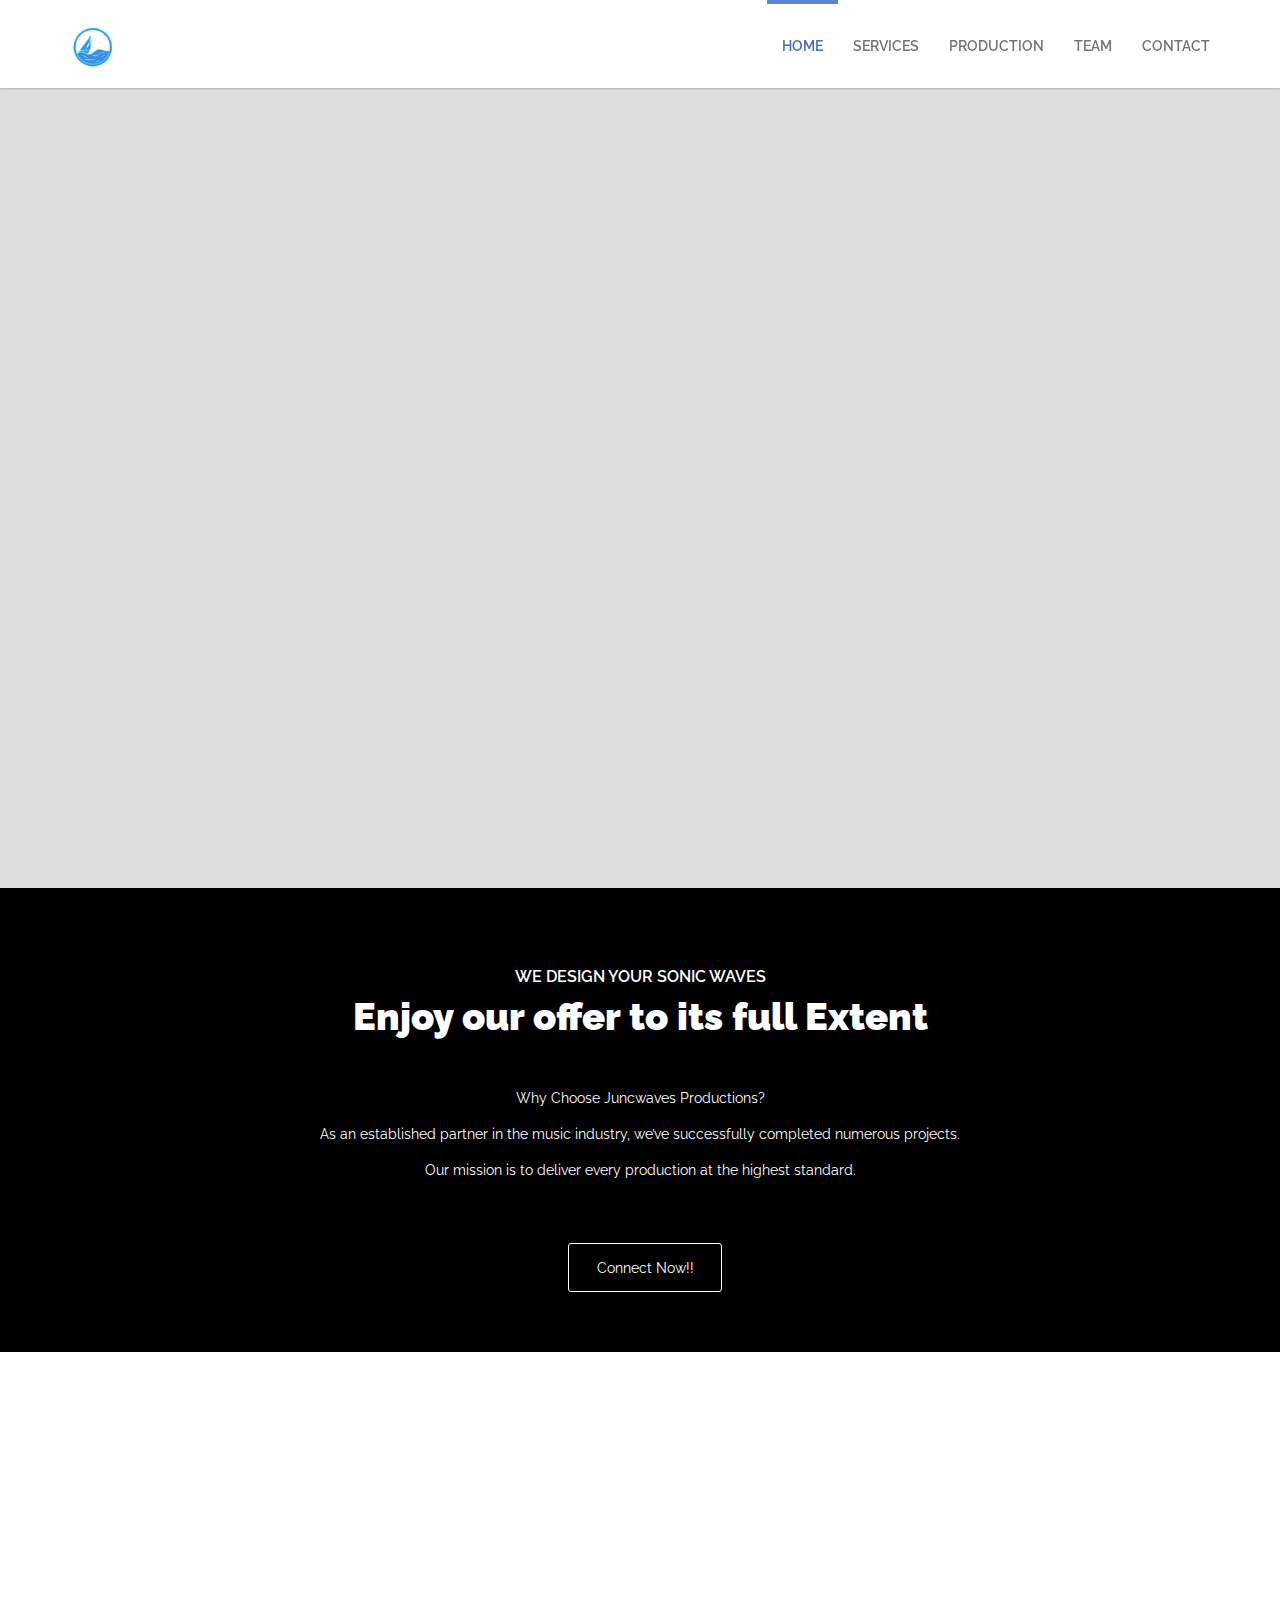
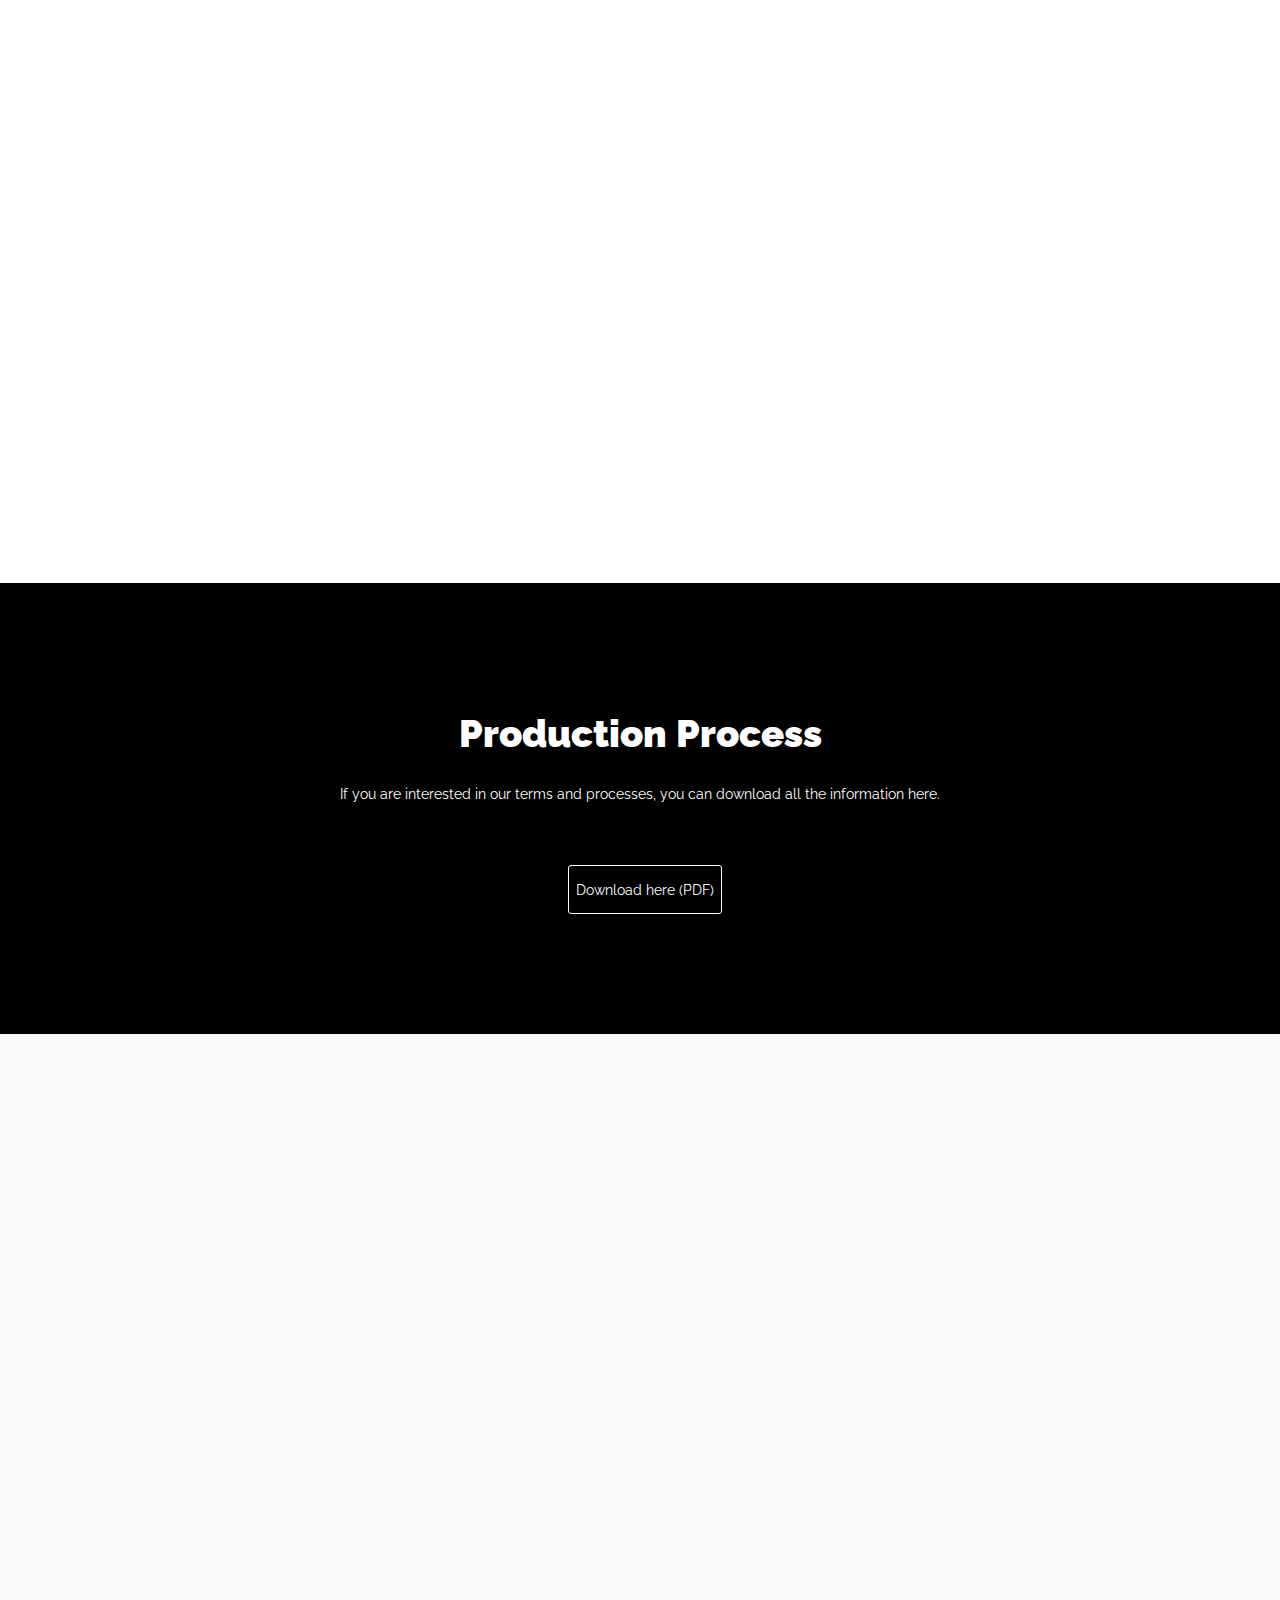
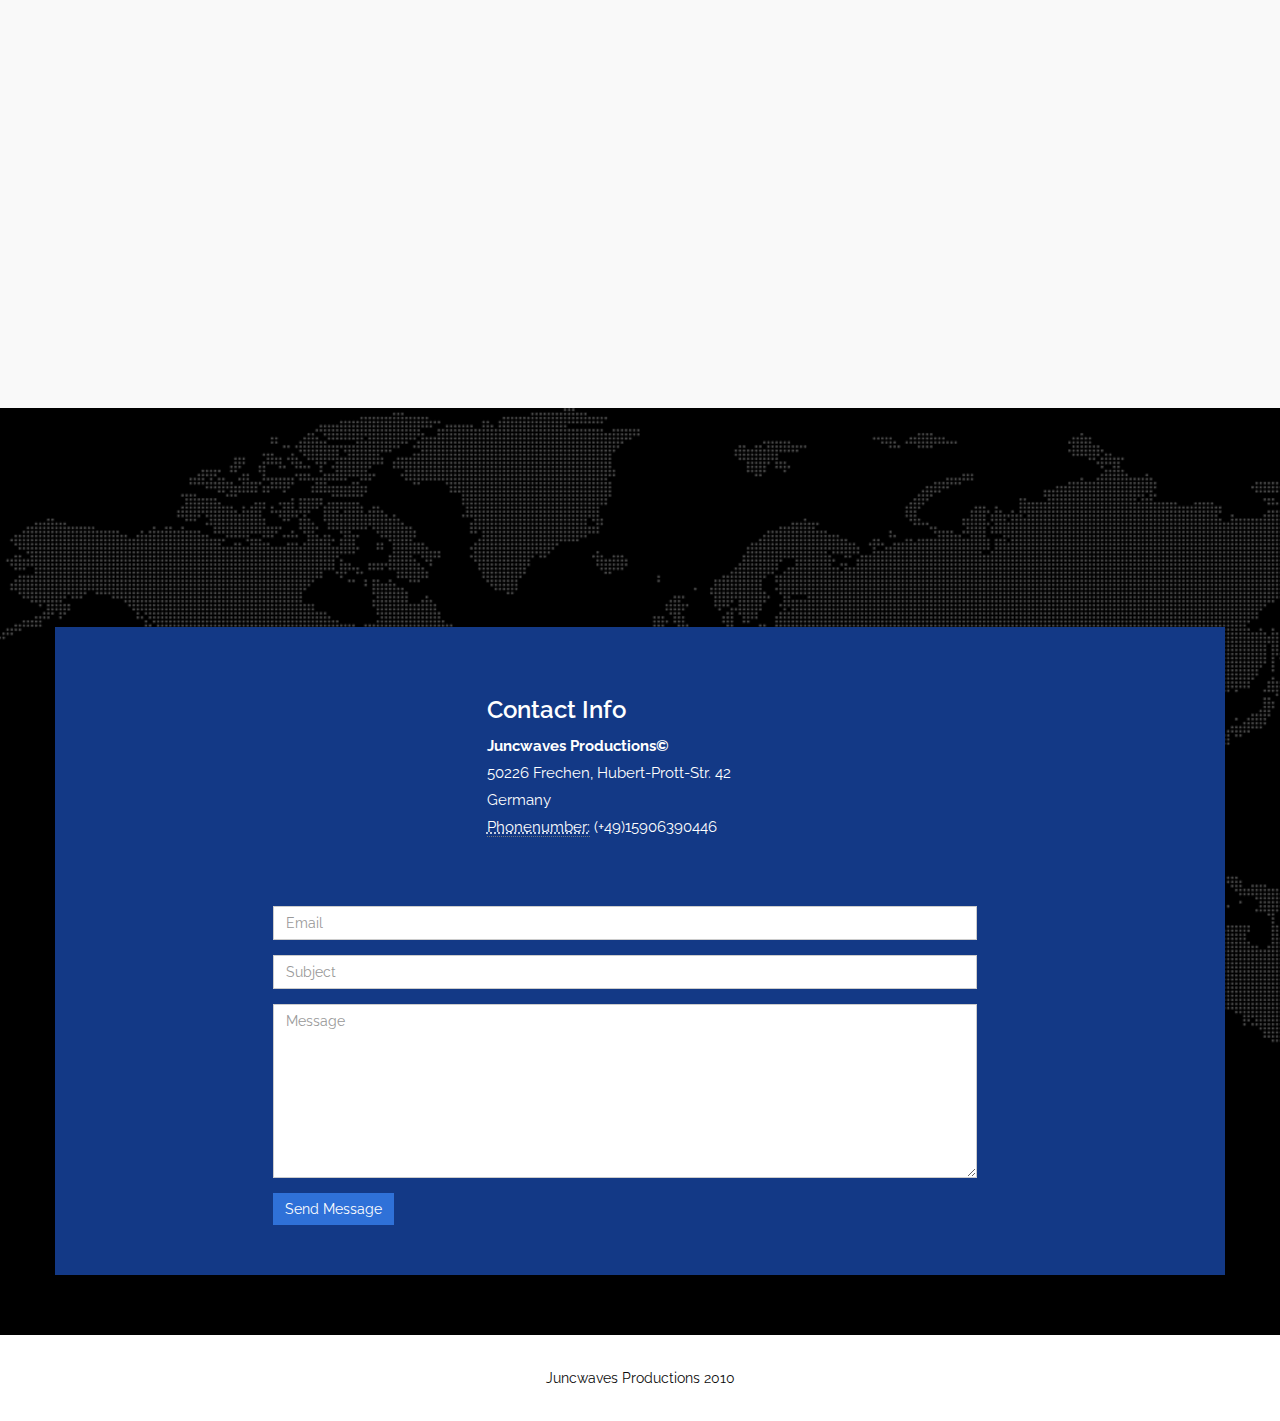
==== index.html @ 1579d1f7 "Update index.html" ====
<!DOCTYPE html>
<html lang="en">
<head>
    <meta charset="utf-8">
    <meta name="viewport" content="width=device-width, initial-scale=1.0">
    <meta name="description" content="Professional media productions for music, film and more. Creativity and quality at Juncwaves Productions.">
    <meta name="author" content="webthemez">
    <title>https://juncwaves.com</title>
	<!-- core CSS -->
    <link href="css/bootstrap.min.css" rel="stylesheet">
    <link href="css/font-awesome.min.css" rel="stylesheet">
    <link href="css/animate.min.css" rel="stylesheet"> 
    <link href="css/prettyPhoto.css" rel="stylesheet">
    <link href="css/styles.css" rel="stylesheet"> 
	
        <link rel="stylesheet" type="text/css" href="css/slider-style.css" />
        <link rel="stylesheet" type="text/css" href="css/slider-custom.css" />
		<script type="text/javascript" src="js/modernizr.custom.79639.js"></script>
    <!--[if lt IE 9]>
    <script src="js/html5shiv.js"></script>
    <script src="js/respond.min.js"></script>
    <![endif]-->       
    <link rel="shortcut icon" href="images/ico/favicon.ico"> 
</head> 

<body id="home">
    <header id="header">
        <nav id="main-nav" class="navbar navbar-default navbar-fixed-top" role="banner">
            <div class="container">
                <div class="navbar-header">
                    <button type="button" class="navbar-toggle" data-toggle="collapse" data-target=".navbar-collapse">
                        <span class="sr-only">Toggle navigation</span>
                        <span class="icon-bar"></span>
                        <span class="icon-bar"></span>
                        <span class="icon-bar"></span>
			</button>
                        <a class="navbar-brand" href="index.html"><img src="images/logo.svg" alt="Logo"></a>
                </div>
				
                <div class="collapse navbar-collapse navbar-right">
                    <ul class="nav navbar-nav">
                        <li class="scroll active"><a href="#home">Home</a></li>  
                        <li class="scroll"><a href="#services">Services</a></li>
                        <li class="scroll"><a href="#production">Production</a></li> 
                        <li class="scroll"><a href="#our-team">Team</a></li>
                        <li class="scroll"><a href="#contact-us">Contact</a></li>                        
                    </ul>
                </div>
            </div><!--/.container-->
        </nav><!--/nav-->
    </header><!--/header-->

    <section class="demo-2">
           <div id="slider" class="sl-slider-wrapper">

				<div class="sl-slider">
				
					<div class="sl-slide" data-orientation="horizontal" data-slice1-rotation="-25" data-slice2-rotation="-25" data-slice1-scale="2" data-slice2-scale="2">
						<div class="sl-slide-inner">
							<div class="bg-img bg-img-1"></div>
							<div class="slide-caption">
							
							</div>
						</div>
					</div>
					
				

    </section><!--/#main-slider-->


                </div>
            </div>
        </div>
    </section><!--/#about-->
<section id="hero-action-section" class="hero-action-section">
		<!-- .Container -->
		<div class="container ow-section">
			<h3 class="hero-action-subtitle">WE DESIGN YOUR SONIC WAVES</h3>
			<h4 class="hero-action-title">Enjoy our offer to its full Extent</h4>
			<p class="hero-action-description"><p>Why Choose Juncwaves Productions?<p>

<p>
	
As an established partner in the music industry, we’ve successfully completed numerous projects.

<p> 
	
Our mission is to deliver every production at the highest standard.
			</p>
			<p><a href="#contact-us" class="get-started">Connect Now!!</a></p>
		</div><!-- /.Container -->
	
 <section id="services" >
        <div class="container">

            <div class="section-header">
                <h2 class="section-title wow fadeInDown">Services</h2>
                <p class="wow fadeInDown">In this section, you will find our listed services.</p>
            </div>

            <div class="row">
                <div class="features">
                    <div class="col-md-4 col-sm-6 wow fadeInUp" data-wow-duration="300ms" data-wow-delay="0ms">
                        <div class="media service-box">
                            <div class="pull-left">
                                <i class="fa fa-futbol-o"></i>
                            </div>
                            <div class="media-body">
                                <h4 class="media-heading">Sound Design</h4>
                                <p>We create custom soundscapes for film, advertising, games, and podcasts. Bringing emotions and stories to live. </p>
                            </div>
                        </div>
                    </div><!--/.col-md-4-->

                    <div class="col-md-4 col-sm-6 wow fadeInUp" data-wow-duration="300ms" data-wow-delay="100ms">
                        <div class="media service-box">
                            <div class="pull-left">
                                <i class="fa fa-compass"></i>
                            </div>
                            <div class="media-body">
                                <h4 class="media-heading">Musical Composition</h4>
                                <p>With technical expertise, we craft unique soundtracks that make your project unforgettable. </p>
                            </div>
                        </div>
                    </div><!--/.col-md-4-->

                    <div class="col-md-4 col-sm-6 wow fadeInUp" data-wow-duration="300ms" data-wow-delay="200ms">
                        <div class="media service-box">
                            <div class="pull-left">
                                <i class="fa fa-database"></i>
                            </div>
                            <div class="media-body">
                                <h4 class="media-heading">Arrangement Development</h4>
                                <p>Provides customization and reinterpretation of musical pieces to suit specific needs.</p>
                            </div>
                        </div>
                    </div><!--/.col-md-4-->
                
                    <div class="col-md-4 col-sm-6 wow fadeInUp" data-wow-duration="300ms" data-wow-delay="300ms">
                        <div class="media service-box">
                            <div class="pull-left">
                                <i class="fa fa-bar-chart"></i>
                            </div>
                            <div class="media-body">
                                <h4 class="media-heading">Audio Mixdown</h4>
                                <p>Precise adjusments of Volume, sound balance, and dynamics to achieve a quality result.</p>
                            </div>
                        </div>
                    </div><!--/.col-md-4-->

                    <div class="col-md-4 col-sm-6 wow fadeInUp" data-wow-duration="300ms" data-wow-delay="400ms">
                        <div class="media service-box">
                            <div class="pull-left">
                                <i class="fa fa-paper-plane-o"></i>
                            </div>
                            <div class="media-body">
                                <h4 class="media-heading">Audio Mastering</h4>
                                <p>Provides the final enhancement to optimize the reqiured results in every format across all platforms.</p>
                            </div>
                        </div>
                    </div><!--/.col-md-4-->

                    <div class="col-md-4 col-sm-6 wow fadeInUp" data-wow-duration="300ms" data-wow-delay="500ms">
                        <div class="media service-box">
                            <div class="pull-left">
                                <i class="fa fa-bullseye"></i>
                            </div>
                            <div class="media-body">
                                <h4 class="media-heading">Project Consulting</h4>
                                <p>Provides support in planning, execution, and managment of Projects. Ideal for complex constructions!</p>
                            </div>
                        </div>
                    </div><!--/.col-md-4-->
                </div>
            </div><!--/.row-->    
        </div><!--/.container-->
    </section><!--/#services-->

  


 

                </div>
            </div>
        </div>
    </section><!--/#about-->
<section id="production">
<section id="hero-action-section" class="hero-action-section">
		<!-- .Container -->
		<div class="container ow-section">
			<h4 class="hero-action-title">Production Process</h4>
			<p class="hero-action-description">If you are interested in our terms and processes, you can download all the information here.
			</p><p><a href="https://raw.githubusercontent.com/Pullakongiusmaximus/juncwaves_website/main/Cage/juncwavesproductionprocess.pdf" class="get-started">Download here (PDF) </a></p>
		</div><!-- /.Container -->
			
	</section>
     <section id="our-team">
        <div class="container">
            <div class="section-header">
                <h2 class="section-title wow fadeInDown">
Team
</h2>
<p class="wow fadeInDown">Our team is always happy to provide you with personalized advice to find an individual solution for your needs.</p> 
            </div>
			
			 	
            <div class="row text-center">
                <div class="col-md-3 col-sm-6 col-xs-12">
                    <div class="team-member wow fadeInUp" data-wow-duration="400ms" data-wow-delay="0ms">
                        <div class="team-img">
                            <img class="img-responsive" src="images/team/01.jpg" alt="">
                        </div>
                        <div class="team-info">
                            <h3>Klimentij Kapylov</h3>
                            <span>Founder</span> 
                        </div> 
                        <ul class="social-icons">
                            <li><a href="https://www.facebook.com/share/15rH2q539y/"><i class="fa fa-facebook"></i></a></li>
                            <li><a href="https://x.com/Junctronix?t=tTZTVsK25BRHCzKk5tCpOg&s=09"><i class="fa fa-twitter"></i></a></li>
			    <li><a href="https://www.instagram.com/juncwaveselectronix/profilecard/?igsh=ZmhxNHZ4bHV4dTlp"><i class="fa fa-instagram"></i></a></li>
                            <li><a href="#"><i class="fa fa-linkedin"></i></a></li>
                        </ul>
                    </div>
                </div>
                <div class="col-md-3 col-sm-6 col-xs-12">
                    <div class="team-member wow fadeInUp" data-wow-duration="400ms" data-wow-delay="100ms">
                        <div class="team-img">
                            <img class="img-responsive" src="images/team/02.jpg" alt="">
                        </div>
                        <div class="team-info">
                            <h3>Cruxaider Beat5</h3>
                            <span>Supplier</span> 
                        </div> 
                        <ul class="social-icons">
                            <li><a href="https://www.facebook.com/share/1BHRopFs8m/"><i class="fa fa-facebook"></i></a></li>
                            <li><a href="https://x.com/CruxaiderBeat5?t=DJMhtUPjQpJOv8R45gzlRg&s=09"><i class="fa fa-twitter"></i></a></li>
                            <li><a href="https://www.instagram.com/cruxaider_beat5/profilecard/?igsh=bGZxYjZpdGhoZDJq"><i class="fa fa-instagram"></i></a></li>
                            <li><a href="#"><i class='fa fa-globe'></i></a></li> 
                        </ul>
                    </div>
                </div>
  
        </div>
 
    </section><!--/#business-stats-->

  
  <section id="contact-us">
        <div class="container">
            <div class="section-header">
                <h2 class="section-title wow fadeInDown">Contact Us</h2>
                
            </div>
        </div>
  
        <div class="container">
            <div class="container contact-info">
                <div class="row">
				  <div class="col-sm-4 col-md-4">
                        <div class="contact-form">
                            <h3>Contact Info</h3>

                            <address>
                              <strong>Juncwaves Productions©</strong><br>
                              50226 Frechen, Hubert-Prott-Str. 42<br>
                              Germany<br>
                              <abbr title="Phone">Phonenumber:</abbr> (+49)15906390446
                            </address>
					</div></div>
                    <div class="col-sm-8 col-md-8">
                        <div class="contact-form">
                       
                            <form id="main-contact-form" name="contact-form" method="post" action="https://api.web3forms.com/submit">
                                <div class="form-group">
                                    <input type="hidden" name="access_key" value="cca13278-f54f-4cae-9ead-dfe060681c4d"> 
                                </div>
                                <div class="form-group">
                                    <input type="email" name="email" class="form-control" placeholder="Email" required>
                                </div>
                                <div class="form-group">
                                    <input type="text" name="subject" class="form-control" placeholder="Subject" required>
                                </div>
                                <div class="form-group">
                                    <textarea name="message" class="form-control" rows="8" placeholder="Message" required></textarea>
                                </div>
				    <input type="checkbox" name="botcheck" class="hidden" style="display: none;">
			        </div>  
                                <button type="submit" class="btn btn-primary">Send Message</button>
                            </form>
                        </div>
                    </div>
                </div>
            </div>
        </div>   
   </section><!--/#bottom-->

  <footer id="footer">
    <div class="container">
        <div class="row d-flex justify-content-center align-items-center">
            <div class="col-sm-6 text-center">
                Juncwaves Productions 2010
            
        </div>
    </div>
</footer>


    <script src="js/jquery.js"></script>
    <script src="js/bootstrap.min.js"></script> 
    <script src="js/mousescroll.js"></script>
    <script src="js/smoothscroll.js"></script>
    <script src="js/jquery.prettyPhoto.js"></script>
    <script src="js/jquery.isotope.min.js"></script>
    <script src="js/jquery.inview.min.js"></script>
    <script src="js/wow.min.js"></script>
	<script type="text/javascript" src="js/jquery.ba-cond.min.js"></script>
    <script type="text/javascript" src="js/jquery.slitslider.js"></script>
	<script type="text/javascript" src="js/slitslider-custom.js"></script>
    <script src="js/custom-scripts.js"></script>
</body>
</html>
---- css/styles.css ----
@import url(http://fonts.googleapis.com/css?family=Raleway:400,700,500);
/*
Author: webthemez.com
Author URL: http://webthemez.com
*/
/*************************
*******Typography******
**************************/
body {
  padding-top: 100px;
  background: #fff;
  font-family: 'Raleway', sans-serif;
  font-weight: 400;
  color: #282828;
  line-height: 26px;
  padding: 0;
}
h1,
h2,
h3,
h4,
h5,
h6 {
  font-weight: 600;
  font-family: 'Raleway', sans-serif;
}
a {
  color: #45aed6;
  -webkit-transition: color 400ms, background-color 400ms;
  -moz-transition: color 400ms, background-color 400ms;
  -o-transition: color 400ms, background-color 400ms;
  transition: color 400ms, background-color 400ms;
}
a:hover,
a:focus {
  text-decoration: none;
  color: #2a95be;
}
hr {
  border-top: 1px solid #e5e5e5;
  border-bottom: 1px solid #fff;
}
.gradiant {
 background-color: black !important;
}
.gradiant-horizontal {
background-color: black !important;
}
.section-header {
  margin-bottom: 50px;
}
.section-header p{
text-align:center;
color: #000000;
}
.section-header .section-title {
  font-size: 44px;
  position: relative;
  padding-bottom: 20px;
  margin: 0 0 20px;  


  display: block;
  text-align: center;
  color: #133986;
}
.section-header .section-title:before {
  content: "------------";
  position: absolute;
  width: 140px;
  bottom: 4px;
  right: 0;
  width: 100px;
  color: #456AC0;
  margin: 0 auto;
  left: 0;
  right: 0;
  height: 8px;
  font-size: 13px;
}

.btn {
  border-width: 0;
  border-radius: 0;
}
.btn.btn-primary {
  background: #2F71D8;
}
.btn.btn-primary:hover,
.btn.btn-primary:focus {
  background: #81A9F9;
}
.listarrow{
padding:0px;
}
.listarrow li{
list-style:none;
margin:0px;
padding:0px;
}
.listarrow li i{
padding-right:15px;
color: #60E1BF;
}
.column-title {
  margin-top: 0;
  padding-bottom: 15px;
  border-bottom: 1px solid #eee;
  margin-bottom: 15px;
  position: relative;
  color: #fff;
}
.column-title:after {
  content: " ";
  position: absolute;
  bottom: -1px;
  left: 0;
  width: 40%; 
}
ul.nostyle {
  list-style: none;
  padding: 0;
  margin-bottom: 20px;
}
ul.nostyle i {
  color: #45aed6;
}
.scaleIn {
  -webkit-animation-name: scaleIn;
  animation-name: scaleIn;
}
.navbar-toggle{
border-radius: 0;
}

.navbar-nav>li>a {
text-transform: uppercase;
}
@-webkit-keyframes scaleIn {
  0% {
    opacity: 0;
    -webkit-transform: scale(0);
    transform: scale(0);
  }
  100% {
    opacity: 1;
    -webkit-transform: scale(1);
    transform: scale(1);
  }
}
@keyframes scaleIn {
  0% {
    opacity: 0;
    -webkit-transform: scale(0);
    -ms-transform: scale(0);
    transform: scale(0);
  }
  100% {
    opacity: 1;
    -webkit-transform: scale(1);
    -ms-transform: scale(1);
    transform: scale(1);
  }
}
/*************************
*******Header******
**************************/
#main-nav.navbar-default {
background: #FFFFFF;
/* padding: 10px 0; */
}
#main-nav.navbar-default .navbar-nav > li.active > a, #main-nav.navbar-default .navbar-nav > li.open > a, #main-nav.navbar-default .navbar-nav > li:hover > a {
background: #1335A3;
color: #FFFFFF;
/* font-weight: bold; */
}
.navbar.navbar-default {
  border: 0;
  border-radius: 0;
  margin-bottom: 0;
}
.navbar.navbar-default .navbar-toggle {
  margin-top: 32px;
}
.navbar.navbar-default .navbar-brand img {
  max-width: 75px; /* Maximale Breite */
  max-height: 85px; /* Maximale Höhe */
  width: auto;
  height: auto;
  display: inline-block;
  visibility: visible;
  opacity: 1;
  padding: 10px 15px 10px;
}

.navbar-default .navbar-nav>li>a:hover, .navbar-default .navbar-nav>li>a:focus{
color: #F8680D;
 
background: transparent;
}
.navbar-default .navbar-nav>li>a{
color: #FFFFFF;
font-weight: 600;
} 
#main-nav.navbar-default {
background: #FFFFFF;
box-shadow: 0px 1px 2px rgba(145, 145, 145, 0.6);
}
.navbar-nav>li {
}
 #main-nav.navbar-default .navbar-nav > li > a{
   padding-top: 32px;
  padding-bottom: 32px;
  border-top: 4px solid transparent;
 }

@media only screen and (min-width: 768px) {
  #main-nav.navbar-default { 
  }
  #main-nav.navbar-default .navbar-nav > li > a { 
}
  .navbar-default .navbar-nav>li>a {
	color: #737373;
	}
  #main-nav.navbar-default .navbar-nav > li.active > a,

  #main-nav.navbar-default .navbar-nav > li.open > a,
  #main-nav.navbar-default .navbar-nav > li:hover > a {
    background: rgb(255, 255, 255); 
	
    color: #456AC0;
  
    border-top: 4px solid #6083D1;
}
  #main-nav.navbar-default .dropdown-menu {
    padding: 0 20px;
    min-width: 220px;
    background-color: rgba(26, 28, 40, 0.9);
    border: 0;
    border-radius: 0;
    box-shadow: none;
    -webkit-box-shadow: none;
    background-clip: inherit;
  }
  #main-nav.navbar-default .dropdown-menu > li {
    border-left: 3px solid transparent;
    margin-left: -20px;
    padding-left: 17px;
    -webit-transition: border-color 400ms;
    transition: border-color 400ms;
  }
  #main-nav.navbar-default .dropdown-menu > li > a { 
    padding: 15px 0;
    color:#A8A8A8; 
  }
  #main-nav.navbar-default .dropdown-menu > li:first-child > a {
    border-top: 0;
  }
  #main-nav.navbar-default .dropdown-menu > li.active,
  #main-nav.navbar-default .dropdown-menu > li.open,
  #main-nav.navbar-default .dropdown-menu > li:hover {
    border-left-color: #45aed6;
  }
  #main-nav.navbar-default .dropdown-menu > li.active > a,
  #main-nav.navbar-default .dropdown-menu > li.open > a,
  #main-nav.navbar-default .dropdown-menu > li:hover > a {
    color: #45aed6;
    background-color: transparent;
  }
}

#hero-banner{
  overflow: hidden;
  height: 700px;
  background: url('../images/banner/banner.jpg');
  background-size:cover;
  color:#fff;
}
#hero-banner.item {
  height: 558px;
  background-repeat: no-repeat;
  background-position: 50% 0;
  background-size: cover;
}
#hero-banner.banner-inner {
  position: absolute;
  top: 0;
  left: 0;
  width: 100%;
  height: 100%;
  color: #000;
}
#hero-banner h2 {
  margin-top: 299px;
  font-size: 39px;
  line-height: 49px; 

  text-align: right;  
}
#hero-banner h2 b{
color:#60E1BF;
}
#hero-banner p { 
  font-size: 22px; 
margin-bottom:20px;
line-height:35px; 

  text-align: right;}
#hero-banner a{
width: 150px;
margin: 0;
display: block;
background: transparent;
border: 2px solid #fff;
float: right;
}
#hero-banner a:hover{
text-align: center;
width: 150px;
margin: 0 auto;
display: block;
background: #60E1BF;
border: 2px solid #60E1BF;
color: #FFF;
}
#hero-banner.banner-inner h2 > span {
  color: #45aed6;
}
#hero-banner.banner-inner .btn {
  margin-top: 10px;
} 
 
#hero-text {
  padding: 50px 0;
  border-top: 1px solid #FFFFFF;
}
#hero-text h2 {
  margin-top: 0;
}
#hero-text .btn {
  margin-top: 40px;
}
#cta2 {
  background: #45b1da;
  color: #fff;
  padding-top: 70px;
}
#cta2 .btn {
  margin-top: 10px;
}
#cta2 h2 {
  color: #fff;
  font-size: 44px;
  line-height: 1;
}
#cta2 h2 > span {
  color: #45aed6;
}
#pricing h2, #pricing p{
color:#fff !important;
}
#features h2{ color: #C3C3C3;}
#features {
  padding: 100px 0;
  background: #FFFFFF;
  color: #000;
}

#features .media.service-box:first-child {
  margin-top: 80px;
}
#services, #features {
  padding: 100px 0 75px;
  background: #FFFFFF;
}
.media.service-box {
  margin: 25px 0 36px;
  padding: 20px;
  padding-left: 86px;
  position: relative;
  /* background: #F2F2F2; */
  border: 1px solid #133986;
  color: #000000;
}
.media.service-box .pull-left {
  margin-right: 20px;
}
.media.service-box .pull-left > i {
  font-size: 35px;
  /* height: 94px; */
  line-height: 53px;
  text-align: center;
  width: 79px; 
  color: #085C98;
  /* background:#fff; */
  /* box-shadow: inset 0 0 0 1px #d7d7d7; */
  /* -webkit-box-shadow: inset 0 0 0 1px #d7d7d7; */
  transition: background-color 400ms, background-color 400ms;
  position: absolute;
  padding: 14px;
  /* height: 100%; */
  left: -13px;
  top: -1px;
  vertical-align: middle;
  background: #133986;
  /* border-radius: 0% 50%; */
  /* height: 80px; */
  /* border: 6px #fff solid; */
  bottom: -1px;
}
.features .media.service-box .pull-left > i{
color: #6E8DCB;
font-size: 78px;
padding-top: 10px;
overflow: hidden;
}
.media.service-box:hover .pull-left > i {  
}
#portfolio {
  padding: 100px 0;
  background: #FFFFFF;
  background-size: cover;
}
#portfolio .portfolio-filter {
  list-style: none;
  padding: 0;
  margin: 0 0 50px;
  display: inline-block;
}
#portfolio .portfolio-filter > li {
  float: left;
  display: block;
}
#portfolio .portfolio-filter > li a {
  display: block;
  padding: 7px 15px;
  margin:0px 2px;
  color: #4C4C4C;
  position: relative;
  border-bottom: 2px solid transparent;
  background: rgba(145, 145, 145, 0.29);
}
#portfolio .portfolio-filter > li a:hover,
#portfolio .portfolio-filter > li a.active {
  background: #133986;
  color: #FFFFFF; 
} 
#portfolio .portfolio-items {
  margin: -15px;
}
#portfolio .portfolio-item {
  width: 24.9%;
  float: left;
  padding: 8px;
  -webkit-box-sizing: border-box;
  -moz-box-sizing: border-box;
  -o-box-sizing: border-box;
  -ms-box-sizing: border-box;
  box-sizing: border-box;
}
#portfolio .portfolio-item .portfolio-item-inner {
  position: relative;
}
#portfolio .portfolio-item .portfolio-item-inner .portfolio-info {
  opacity: 0;
  transition: opacity 400ms;
  -webkit-transition: opacity 400ms;
  position: absolute;
  bottom: 0;
  left: 0;
  right: 0;
  text-align: center;
  padding: 18px 0 0;
  background: rgba(0, 0, 0, 0.5);
  color: #fff;
  height:100%;
}
#portfolio .portfolio-item .portfolio-item-inner .portfolio-info h3 {
  font-size: 16px;
  line-height: 1;
  margin: 0;
  color: #fff;
}
#portfolio .portfolio-item .portfolio-item-inner .portfolio-info .preview { 
  width: 60px;
  height: 60px;
  line-height: 36px;
  text-align: center;
  color: #FFFFFF;
  display:block;
  text-align: center;

  margin: 45px auto;
  font-size: 26px;
  border: 0;
  /* background: rgba(239, 239, 239, 1); */
  padding: 10px;
  border-radius: 50%;
  border: 2px solid rgba(255, 255, 255, 0.8);
}
#portfolio .portfolio-item:hover .portfolio-info {
  opacity: 1;
}
/* Start: Recommended Isotope styles */
/**** Isotope Filtering ****/
.isotope-item {
  z-index: 2;
}
.isotope-hidden.isotope-item {
  pointer-events: none;
  z-index: 1;
}
/**** Isotope CSS3 transitions ****/
.isotope,
.isotope .isotope-item {
  -webkit-transition-duration: 0.8s;
  -moz-transition-duration: 0.8s;
  -ms-transition-duration: 0.8s;
  -o-transition-duration: 0.8s;
  transition-duration: 0.8s;
}
.isotope {
  -webkit-transition-property: height, width;
  -moz-transition-property: height, width;
  -ms-transition-property: height, width;
  -o-transition-property: height, width;
  transition-property: height, width;
}
.isotope .isotope-item {
  -webkit-transition-property: -webkit-transform, opacity;
  -moz-transition-property: -moz-transform, opacity;
  -ms-transition-property: -ms-transform, opacity;
  -o-transition-property: -o-transform, opacity;
  transition-property: transform, opacity;
}
/**** disabling Isotope CSS3 transitions ****/
.isotope.no-transition,
.isotope.no-transition .isotope-item,
.isotope .isotope-item.no-transition {
  -webkit-transition-duration: 0s;
  -moz-transition-duration: 0s;
  -ms-transition-duration: 0s;
  -o-transition-duration: 0s;
  transition-duration: 0s;
}
/* End: Recommended Isotope styles */
/* disable CSS transitions for containers with infinite scrolling*/
.isotope.infinite-scrolling {
  -webkit-transition: none;
  -moz-transition: none;
  -ms-transition: none;
  -o-transition: none;
  transition: none;
}
.img-thumbnail {
display: inline-block;
max-width: 100%;
height: auto;
line-height: 1.42857143;
border: 1px solid #ddd;
border-radius: 0px;
padding:0px;
-webkit-transition: all .2s ease-in-out;
-o-transition: all .2s ease-in-out;
transition: all .2s ease-in-out;
margin-bottom: 15px;
}
#testimonial {
  background: #222222;
  background-size: cover;
  padding: 100px 0;
  color: #fff;
  background: url('../images/img2.jpg');
  background-size: cover;
}
#testimonial h2{
color:#fff;
}
#testimonial h4 {
  color: #fff;
  margin-bottom: 8px;
}
#testimonial small {
  display: block;
  margin-bottom: 10px;
  color: rgba(255, 255, 255, 0.7);
}
#testimonial .btns {
  margin-top: 10px;
}
#carousel-testimonial a.btn.btn-primary.btn-sm {
background: transparent;
border: 1px solid rgba(255, 255, 255, 0.2);
margin: 0 8px;
}
#about {
  padding: 100px 0;
  background: #133986;
  /* background: url('../images/img2.jpg'); */    
  background-size: cover;  };
}
#about .column-title{
color:#fff;
}
#about p{
color:#fff;
}
#about h2{
color:#fff;
}
#about .listarrow li{
color:#fff;
}
/*Team*/ 
#our-team {
display: flex;
  justify-content: center;   /* Zentriert den gesamten Inhalt horizontal */
  align-items: flex-start;    /* Stellt sicher, dass der Inhalt nicht vertikal verschoben wird */
  padding: 50px 0;           /* Abstand oben und unten */
  background-color: #f9f9f9; /* Hintergrundfarbe */
}

.container {
  width: 100%;
  max-width: 1200px;           /* Maximale Breite des Containers */
  padding: 0 15px;             /* Abstand zum Rand */
}

.section-header {
  text-align: center;        /* Zentriert die Überschrift */
  margin-bottom: 50px;       /* Abstand nach unten */
}

.row {
  display: flex;
  justify-content: center;    /* Zentriert die Team-Mitglieder horizontal */
  flex-wrap: wrap;            /* Erlaubt das Umwickeln der Team-Mitglieder bei kleineren Bildschirmen */
  gap: 30px;                  /* Fügt Abstand zwischen den Team-Mitgliedern hinzu */
}

.col-md-3 {
  flex: 1 1 22%;              /* Bestimmt, dass jedes Team-Mitglied 22% der Gesamtbreite einnimmt */
  box-sizing: border-box;     /* Verhindert, dass die Breitenangaben durch Padding oder Margin überschrieben werden */
}

@media (max-width: 768px) {
  .col-md-3 {
    flex: 1 1 48%;            /* Bei Tablets wird der Platz für jedes Team-Mitglied auf 48% reduziert */
  }
}

@media (max-width: 480px) {
  .col-md-3 {
    flex: 1 1 100%;           /* Auf kleinen Bildschirmen wird jedes Team-Mitglied 100% der Breite einnehmen */
  }
}

  padding: 100px 0;
  background: #FFFFFF;
}
.team-img {
  width: 150px;
  height: 150px;
  border-radius: 50%;
  overflow: hidden;
  margin: 0 auto;
  display: flex;
  justify-content: center;
  align-items: center;
}

.team-img img {
  width: 100%;
  height: 100%;
  object-fit: cover;
}


#our-team .team-member {
  padding: 0;  
}
#our-team .team-member .team-img {
  margin: 0;
  border-radius: 50%;
  overflow: hidden;
  border: 10px solid #AFAFC7;
}
#our-team .team-member .team-info { 
  background: #FFFFFF;
  color: #000;
  padding: 7px 0;
  border-top: 2px solid #fff;
} 
#our-team .team-member:hover .social-icons > li > a {
  color: #000;
}
 
#our-team .social-icons {
  list-style: none;
  padding: 0;
  margin: 0;  
  -webkit-transition: height 1s; /* For Safari 3.1 to 6.0 */
    transition: height 1s;
  background: #FFFFFF;
  padding: 6px 0 6px;
}
#our-team .social-icons > li {
  display: inline-block;
}
#our-team .social-icons > li > a {
  display: block;
  width: 32px;
  height: 32px;
  line-height: 32px;
  text-align: center;
  color: #000;
  background: transparent;
  border-radius: 50%;
  border: 1px solid #DFDFDF;
  margin: 5px 10px;
}
/*Testimonial Area*/

.testimonial-area{
	padding-bottom:60px;
}
.single-testimonial{
	margin-bottom:30px;
}
.single-testimonial blockquote{
	padding:15px 20px;
	margin-bottom: 22px;
	position:relative;
	-webkit-transition:all .5s ease;
	-moz-transition:all .5s ease;
	transition:all .5s ease;
	font-size: 14px;
	background: rgba(66, 66, 66, 0.39);

	color: #D8D8D8;
line-height: 22px;

	border-radius: 20px;
	border: 1px solid rgba(255, 255, 255, 0.39);
}
 
.single-testimonial blockquote:after{
	/* position:absolute; */
	/* bottom:-19px; */
	/* left:45px; */
	content:"";
	/* border-top: 19px solid rgba(255, 255, 255, 0.29); */

	/* border-right: 22px solid transparent; */
}
.single-testimonial img{
	border-radius: 50%;
	opacity: 0.6;
}
.single-testimonial h5{
	padding: 8px 0 0px;
	font-size: 16px;
	color: #C9D9FA;
}
 
.progress {
  -webkit-box-shadow: none;
  box-shadow: none;
  background: #eeeeee;
}
.progress .progress-bar.progress-bar-primary {
  background-image: -moz-linear-gradient(4deg, #2caab3 0%, #2c8cb3 100%);
  background-image: -webkit-linear-gradient(4deg, #2caab3 0%, #2c8cb3 100%);
  background-image: -ms-linear-gradient(4deg, #2caab3 0%, #2c8cb3 100%);
  -webkit-box-shadow: none;
  box-shadow: none;
}
.nav.main-tab {
  background: #eee;
  border-bottom: 3px solid #222534;
  border-radius: 3px 3px 0 0;
}
.nav.main-tab > li > a {
  color: #272727;
}
.nav.main-tab > li.active > a {
  background: #222534;
  color: #45aed6;
}
.nav.main-tab > li:first-child > a {
  border-radius: 3px 0 0 0;
}
.nav.main-tab > li:last-child > a {
  border-radius: 0 3px 0 0;
}
 .navbar-nav {
margin: 0;  
}
.tab-content {
  border: 1px solid #eee;
  border-top: 0;
  padding: 20px 20px 10px;
  border-radius: 0 0 3px 3px;
}
.panel-default {
  border-color: #eee;
}
.panel-default > .panel-heading {
  background-color: #fff;
  border-color: #eee;
}
.panel-default > .panel-heading .panel-title {
  font-size: 14px;
  font-weight: normal;
}
.panel-default > .panel-heading + .panel-collapse > .panel-body {
  border-top-color: #eee;
}
#business-stats {
  padding: 100px 0 70px;
  background: #FFFFFF;
  background-size: cover;
  color: #000;
  /* background: url('../images/img2.jpg'); */
  background-size: contain;
}
#business-stats h1,
#business-stats h2,
#business-stats h3,
#business-stats h4 {
  color: #151313;
}
#business-stats strong {
  display: block;
  margin-bottom: 30px;
  color: #000;
}
.business-stats {
  display: inline-block;
  width: 140px;
  height: 140px;
  font-size: 24px;
  line-height: 140px;
  border: 4px solid #133986;
  border-radius: 100px;
  margin-bottom: 20px;
  color: #000;
}
#pricing {
  padding: 100px 0 70px;
  background: #133986;
}
#pricing ul.pricing {
  list-style: none;
  padding: 0;
  margin: 70px 0 30px; 
  padding: 8px;
  text-align: center;
  background: #FFFFFF;
  color: #5A5A5A;
}
#pricing ul.pricing li {
  display: block;
  padding: 10px;
}
#pricing ul.pricing li.plan-header {
  background: #EEF2F5; 
  padding: 15px 15px 30px;
  color: #F4FBFF !important;
  height: 225px;
}
#pricing ul.pricing li.plan-header .price-duration {
  position: relative;
  margin-top: 15px;
  top: -16px;
  display: inline-block;
  width: 100%;
  height: 85px; 
  color: #474747;  
}
li.plan-purchase .btn {
  width: 100%;
}

#pricing ul.pricing li.plan-header .price-duration > span {
  display: block;
  line-height: 1;
}
#pricing ul.pricing li.plan-header .price-duration > span.price {
  font-size: 24px;
  font-weight: 700;
  margin-top: 35px;
}
#pricing ul.pricing li.plan-header .price-duration > span.duration {
  margin-top: 5px;
}
#pricing ul.pricing li.plan-header .plan-name {
  margin-top: 10px;
  font-size: 24px;
  color: #5A5A5A;
  font-weight: bold;
  line-height: 1;
  text-transform: uppercase;
}
#pricing ul.pricing.featured {
  background: #001745; 
  border: 0;
  color: #FCFCFC;
}
#pricing ul.pricing.featured  li.plan-header .price-duration{
color: #234259;
}
#pricing ul.pricing.featured li.plan-header {
  background: #EDF1F5;
}
#pricing ul.pricing.featured li.plan-header .plan-name {
  color: #234259;
}
#contact-us {
  padding: 100px 0 10px;
  background: #000 url('../images/map-image.png') top left no-repeat;
}
#contact-us h1,
#contact-us h2 {
    color: #fff;
}
/*Contact*/
 .contact-info{
 background: #133986;
 padding: 50px;
 margin-bottom: 50px;
 color: #fff;
}
.contact-info address {
margin-bottom: 20px;
font-style: normal;
line-height: 27px;
font-size: 15px;
}
.contact-info .form-control { 
padding: 6px 12px;
border-radius: 0;
}
 .business-stats:before {
content: '';
margin: 17px;
display: block;
border: currentcolor;
height: 100px;
border-radius: 50%;
position: absolute;
width: 100px;
}
/***********************
********* Footer ******
************************/
#footer {
  padding-top: 30px;
  padding-bottom: 30px;
  color: #0B0B0B;
  background: #FFFFFF;
}
#footer a {
  color: #000;
}
#footer a:hover {
  color: #60E1BF;
}
#footer ul {
  list-style: none;
  padding: 0;
  margin: 0 -7.5px;
}
#footer ul > li {
 display: inline-block; 

padding: 3px 0;
width: 31px;
text-align: center;
}

.hero-action-section {
    background-color: black !important;
    text-align: center;
    color: #fff;
    padding: 60px 0;
}


.hero-action-subtitle,
.hero-action-title {
    display: block;
}

.hero-action-subtitle {
    font-size: 16px;
}

.hero-action-title {
    font-size: 38px;
    font-weight: 900;
    color: #FFFFFF;
}

.hero-action-description {
    font-size: 14px;
    display: inline-block;
    width: 80%;
    margin-top: 20px;
    line-height: 19.6px;
}

.get-started {
    display: inline-block;
    border: 1px solid #fff;
    width: 154px;
    height: 49px;
    line-height: 49px;
    margin: 50px auto;
    color: #fff;
    font-size: 14px;
    border-radius: 3px;
    margin-left: 10px;
}

.get-started:hover {
    color: #fff;
    background-color: #00c1ef;
    text-decoration: none;
    border: none;
}

.call-us .get-started:hover {
    background-color: #000;
}

@media only screen and (min-width: 768px) {
  #footer .social-icons {
    float: right;
  }
}
@media only screen and (max-width:768px){
.navbar-default .navbar-collapse, .navbar-default .navbar-form {
border-color: #A3A3A3;
padding: 10px 0;
}
#main-nav.navbar-default {
  background: #FFFFFF;
  padding: 1px 0 15px;
}
#main-nav.navbar-default .navbar-nav > li > a {
  padding-top: 8px;
  padding-bottom: 13px;
  border-top: 4px solid transparent;
}
.navbar-default .navbar-nav>li>a {
  color: #9E9E9E; 
}
}
.form-control {
  box-shadow: none;
  -webkit-box-shadow: none;
}
@media only screen and (max-width: 480px) {
#hero-banner h2 {
margin-top: 161px;
font-size: 26px;
line-height: 40px;
padding: 10px;
}
#hero-banner p {
font-size: 18px;
padding: 10px;
}
#portfolio .portfolio-filter {
list-style: none;
padding: 0;
margin: 0 0 12px;
}
#portfolio .portfolio-filter > li a {
display: block;
padding: 7px 15px;
margin: 5px 2px;
}
	#portfolio .portfolio-item {
	width: 48.9%;
	padding: 8px;
	}
	#portfolio .portfolio-item .portfolio-item-inner .portfolio-info .preview {
width: 28px;
height: 24px;
line-height: 24px; 
margin: 9px auto;
}
#portfolio .portfolio-item .portfolio-item-inner .portfolio-info {
padding: 7px 0 0;
}
}
---- css/slider-style.css ----
.sl-slider-wrapper {
	width: 800px;
	height: 400px;
	margin: 0 auto;
	position: relative;
	overflow: hidden;
}

.sl-slider {
	position: absolute;
	top: 0;
	left: 0;
}

/* Slide wrapper and slides */

.sl-slide,
.sl-slides-wrapper,
.sl-slide-inner {
	position: absolute;
	width: 100%;
	height: 100%;
        will-change: transform; /* Hardwarebeschleunigung aktivieren */
        transition: transform 1s ease, opacity 1s ease; /* Flüssige Übergänge */
        backface-visibility: hidden; /* Verhindert Rendering-Fehler */
        perspective: 1000px; /* Verbesserte 3D-Darstellung */
	top: 0;
	left: 0;
} 

.sl-slide {
	z-index: 1;
}

/* The duplicate parts/slices */

.sl-content-slice {
	overflow: hidden;
	position: absolute;
	-webkit-box-sizing: content-box;
	-moz-box-sizing: content-box;
	box-sizing: content-box;
	background: #fff;
	-webkit-backface-visibility: hidden;
	-moz-backface-visibility: hidden;
	-o-backface-visibility: hidden;
	-ms-backface-visibility: hidden;
	backface-visibility: hidden;
	opacity : 1;
}

/* Horizontal slice */

.sl-slide-horizontal .sl-content-slice {
	width: 100%;
	height: 50%;
	left: -200px;
	-webkit-transform: translateY(0%) scale(1);
	-moz-transform: translateY(0%) scale(1);
	-o-transform: translateY(0%) scale(1);
	-ms-transform: translateY(0%) scale(1);
	transform: translateY(0%) scale(1);
}

.sl-slide-horizontal .sl-content-slice:first-child {
	top: -200px;
	padding: 200px 200px 0px 200px;
}

.sl-slide-horizontal .sl-content-slice:nth-child(2) {
	top: 50%;
	padding: 0px 200px 200px 200px;
}

/* Vertical slice */

.sl-slide-vertical .sl-content-slice {
	width: 50%;
	height: 100%;
	top: -200px;
	-webkit-transform: translateX(0%) scale(1);
	-moz-transform: translateX(0%) scale(1);
	-o-transform: translateX(0%) scale(1);
	-ms-transform: translateX(0%) scale(1);
	transform: translateX(0%) scale(1);
}

.sl-slide-vertical .sl-content-slice:first-child {
	left: -200px;
	padding: 200px 0px 200px 200px;
}

.sl-slide-vertical .sl-content-slice:nth-child(2) {
	left: 50%;
	padding: 200px 200px 200px 0px;
}

/* Content wrapper */
/* Width and height is set dynamically */
.sl-content-wrapper {
	position: absolute;
}

.sl-content {
	width: 100%;
	height: 100%;
	background: #fff;
}

/* Default styles for background colors */
.sl-slide-horizontal .sl-slide-inner {
	background: #ddd;
}

.sl-slide-vertical .sl-slide-inner {
	background: #ccc;
}
---- css/slider-custom.css ----
.demo-1 .sl-slider-wrapper {
	position: absolute;
	width: 100%;
	height: 100%;
	top: 0;
	left: 0;
}
.slide-caption{
width:100%;
position:absolute;
bottom:120px;
}
.demo-2 {
  margin-top:88px;
}
.demo-2 .sl-slider-wrapper {
	width: 100%;
	height: 800px;
	overflow: hidden;
	position: relative; 
}

.demo-2 .sl-slider h2,
.demo-2 .sl-slider blockquote {
	padding: 100px 30px 10px 30px;
	width: 80%;
	max-width: 960px;
	color: #fff;
	margin: 0 auto;
	position: relative;
	z-index: 100;
}

.demo-2 .sl-slider h2 {
	font-size: 60px;
	text-shadow: 0 -1px 0 rgba(0,0,0,0.2);
}

.demo-2 .sl-slider blockquote {
	font-size: 28px;
	padding-top: 10px;
	font-weight: 300;
	text-shadow: 0 -1px 0 rgba(0,0,0,0.2);
}

.demo-2 .sl-slider blockquote cite {
	font-size: 16px;
	font-weight: 700;
	font-style: normal;
	text-transform: uppercase;
	letter-spacing: 5px;
	padding-top: 30px;
	display: inline-block;
}

.demo-2 .bg-img {
	/* padding: 200px; */
	-webkit-box-sizing: content-box;
	-moz-box-sizing: content-box;
	box-sizing: content-box;
	position: absolute;
	/* top: -200px; */
	/* left: -200px; */
	width: 100%;
	height: 100%;
	-webkit-background-size: cover;
	-moz-background-size: cover;
	background-size: cover;
	background-position: center center;
	left: 0;
	right: 0;
	top: 0;
	bottom: 0;
}

/* Custom navigation arrows */

.nav-arrows span {
	position: absolute;
	z-index: 2000;
	top: 50%;
	width: 40px;
	height: 40px;
	border: 8px solid #ddd;
	border: 8px solid rgba(150,150,150,0.4);
	text-indent: -90000px;
	margin-top: -40px;
	cursor: pointer;
	
	-webkit-transform: rotate(45deg);
	-moz-transform: rotate(45deg);
	-o-transform: rotate(45deg);
	-ms-transform: rotate(45deg);
	transform: rotate(45deg);
}

.nav-arrows span:hover {
	border-color: rgba(150,150,150,0.9);
}

.nav-arrows span.nav-arrow-prev {
	left: 5%;
	border-right: none;
	border-top: none;
}

.nav-arrows span.nav-arrow-next {
	right: 5%;
	border-left: none;
	border-bottom: none;
}

/* Custom navigation dots */

.nav-dots {
	text-align: center;
	position: absolute;
	bottom: 2%;
	height: 30px;
	width: 100%;
	left: 0;
	z-index: 1000;
}

.nav-dots span {
	display: inline-block;
	position: relative;
	width: 16px;
	height: 16px;
	border-radius: 50%;
	margin: 3px;
	background: #ddd;
	background: rgba(150,150,150,0.4);
	cursor: pointer;
	box-shadow: 
		0 1px 1px rgba(255,255,255,0.4), 
		inset 0 1px 1px rgba(0,0,0,0.1);
}

.demo-2 .nav-dots span {
	background: rgba(150,150,150,0.1);
	margin: 6px;
	-webkit-transition: all 0.2s;
	-moz-transition: all 0.2s;
	-ms-transition: all 0.2s;
	-o-transition: all 0.2s;
	transition: all 0.2s;
	box-shadow: 
		0 1px 1px rgba(255,255,255,0.4), 
		inset 0 1px 1px rgba(0,0,0,0.1),
		0 0 0 2px rgba(255,255,255,0.5);
}

.demo-2 .nav-dots span.nav-dot-current,
.demo-2 .nav-dots span:hover {
	box-shadow: 
		0 1px 1px rgba(255,255,255,0.4), 
		inset 0 1px 1px rgba(0,0,0,0.1),
		0 0 0 5px rgba(255,255,255,0.5);
}

.nav-dots span.nav-dot-current:after {
	content: "";
	position: absolute;
	width: 10px;
	height: 10px;
	top: 3px;
	left: 3px;
	border-radius: 50%;
	background: rgba(255,255,255,0.8);
}

/* Content elements */

.demo-1 .deco {
	width: 260px;
	height: 260px;
	border: 2px dashed #ddd;
	border: 2px dashed rgba(150,150,150,0.4);
	border-radius: 50%;
	position: absolute;
	bottom: 50%;
	left: 50%;
	margin: 0 0 0 -130px;
}

.demo-1 [data-icon]:after {
    content: attr(data-icon);
    font-family: 'AnimalsNormal';
	color: #999;
	text-shadow: 0 0 1px #999;
	position: absolute;
	width: 220px;
	height: 220px;
	line-height: 220px;
	text-align: center;
	font-size: 100px;
	top: 50%;
	left: 50%;
	margin: -110px 0 0 -110px;
	box-shadow: inset 0 0 0 10px #f7f7f7;
	border-radius: 50%;
}

.demo-1 .sl-slide h2 {
	color: #000;
	text-shadow: 0 0 1px #000;
	padding: 20px;
	position: absolute;
	font-size: 34px;
	font-weight: 700;
	letter-spacing: 13px;
	text-transform: uppercase;
	width: 80%;
	left: 10%;
	text-align: center;
	line-height: 50px;
	bottom: 50%;
	margin: 0 0 -120px 0;
}

.demo-1 .sl-slide blockquote {
	position: absolute;
	width: 100%;
	text-align: center;
	left: 0;
	font-weight: 400;
	font-size: 14px;
	line-height: 20px;
	height: 70px;
	color: #8b8b8b;
	z-index: 2;
	bottom: 50%;
	margin: 0 0 -200px 0;
	padding: 0;
}

.demo-1 .sl-slide blockquote p{
	margin: 0 auto;
	width: 60%;
	max-width: 400px;
	position: relative;
}

.demo-1 .sl-slide blockquote p:before {
	color: #f0f0f0;
	color: rgba(244,244,244,0.65);
	font-family: "Bookman Old Style", Bookman, Garamond, serif;
	position: absolute;
	line-height: 60px;
	width: 75px;
	height: 75px;
	font-size: 200px;
	z-index: -1;
	left: -80px;
	top: 35px;
	content: '\201C';
}

.demo-1 .sl-slide blockquote cite {
	font-size: 10px;
	padding-top: 10px;
	display: inline-block;
	font-style: normal;
	text-transform: uppercase;
	letter-spacing: 4px;
}

/* Custom background colors for slides in first demo */

/* First Slide */
.demo-1 .bg-1 .sl-slide-inner,
.demo-1 .bg-1 .sl-content-slice {
	background: #fff;
}

/* Second Slide */
.demo-1 .bg-2 .sl-slide-inner,
.demo-1 .bg-2 .sl-content-slice {
	background: #000;
}

.demo-1 .bg-2 [data-icon]:after,
.demo-1 .bg-2 h2 {
	color: #fff;
}

.demo-1 .bg-2 blockquote:before {
	color: #222;
}

/* Third Slide */
.demo-1 .bg-3 .sl-slide-inner,
.demo-1 .bg-3 .sl-content-slice {
	background: #db84ad;
}

.demo-1 .bg-3 .deco {
	border-color: #fff;
	border-color: rgba(255,255,255,0.5);
}

.demo-1 .bg-3 [data-icon]:after {
	color: #fff;
	text-shadow: 0 0 1px #fff;
	box-shadow: inset 0 0 0 10px #b55381;
}

.demo-1 .bg-3 h2,
.demo-1 .bg-3 blockquote{
	color: #fff;
	text-shadow: 0px 1px 1px rgba(0,0,0,0.3);
}

.demo-1 .bg-3 blockquote:before {
	color: #c46c96;
}

/* Forth Slide */
.demo-1 .bg-4 .sl-slide-inner,
.demo-1 .bg-4 .sl-content-slice {
	background: #5bc2ce;
}

.demo-1 .bg-4 .deco {
	border-color: #379eaa;
}

.demo-1 .bg-4 [data-icon]:after {
	text-shadow: 0 0 1px #277d87;
	color: #277d87;
}

.demo-1 .bg-4 h2,
.demo-1 .bg-4 blockquote{
	color: #fff;
	text-shadow: 1px 1px 1px rgba(0,0,0,0.2);
}

.demo-1 .bg-4 blockquote:before {
	color: #379eaa;
}

/* Fifth Slide */
.demo-1 .bg-5 .sl-slide-inner,
.demo-1 .bg-5 .sl-content-slice {
	background: #ffeb41;
}

.demo-1 .bg-5 .deco {
	border-color: #ECD82C;
}

.demo-1 .bg-5 .deco:after {
	color: #000;
	text-shadow: 0 0 1px #000;
}

.demo-1 .bg-5 h2,
.demo-1 .bg-5 blockquote{
	color: #000;
	text-shadow: 1px 1px 1px rgba(0,0,0,0.1);
}

.demo-1 .bg-5 blockquote:before {
	color: #ecd82c;
}

.demo-2 .bg-img-1 {
	background-image: url(../images/banner/1.jpg);
}
.demo-2 .bg-img-2 {
	background-image: url(../images/banner/2.jpg);
}
.demo-2 .bg-img-3 {
	background-image: url(../images/banner/3.jpg);
}
.demo-2 .bg-img-4 {
	background-image: url(../images/banner/4.jpg);
}
.demo-2 .bg-img-5 {
	background-image: url(../images/banner/5.jpg);
}

/* Animations for content elements */

.sl-trans-elems .deco{
	-webkit-animation: roll 1s ease-out both, fadeIn 1s ease-out both;
	-moz-animation: roll 1s ease-out both, fadeIn 1s ease-out both;
	-o-animation: roll 1s ease-out both, fadeIn 1s ease-out both;
	-ms-animation: roll 1s ease-out both, fadeIn 1s ease-out both;
	animation: roll 1s ease-out both, fadeIn 1s ease-out both;
}
.sl-trans-elems h2{
	-webkit-animation: moveUp 1s ease-in-out both;
	-moz-animation: moveUp 1s ease-in-out both;
	-o-animation: moveUp 1s ease-in-out both;
	-ms-animation: moveUp 1s ease-in-out both;
	animation: moveUp 1s ease-in-out both;
}
.sl-trans-elems blockquote{
	-webkit-animation: fadeIn 0.5s linear 0.5s both;
	-moz-animation: fadeIn 0.5s linear 0.5s both;
	-o-animation: fadeIn 0.5s linear 0.5s both;
	-ms-animation: fadeIn 0.5s linear 0.5s both;
	animation: fadeIn 0.5s linear 0.5s both;
}
.sl-trans-back-elems .deco{
	-webkit-animation: scaleDown 1s ease-in-out both;
	-moz-animation: scaleDown 1s ease-in-out both;
	-o-animation: scaleDown 1s ease-in-out both;
	-ms-animation: scaleDown 1s ease-in-out both;
	animation: scaleDown 1s ease-in-out both;
}
.sl-trans-back-elems h2{
	-webkit-animation: fadeOut 1s ease-in-out both;
	-moz-animation: fadeOut 1s ease-in-out both;
	-o-animation: fadeOut 1s ease-in-out both;
	-ms-animation: fadeOut 1s ease-in-out both;
	animation: fadeOut 1s ease-in-out both;
}
.sl-trans-back-elems blockquote{
	-webkit-animation: fadeOut 1s linear both;
	-moz-animation: fadeOut 1s linear both;
	-o-animation: fadeOut 1s linear both;
	-ms-animation: fadeOut 1s linear both;
	animation: fadeOut 1s linear both;
}
@-webkit-keyframes roll{
	0% {-webkit-transform: translateX(500px) rotate(360deg);}
	100% {-webkit-transform: translateX(0px) rotate(0deg);}
}
@-moz-keyframes roll{
	0% {-moz-transform: translateX(500px) rotate(360deg); opacity: 0;}
	100% {-moz-transform: translateX(0px) rotate(0deg); opacity: 1;}
}
@-o-keyframes roll{
	0% {-o-transform: translateX(500px) rotate(360deg); opacity: 0;}
	100% {-o-transform: translateX(0px) rotate(0deg); opacity: 1;}
}
@-ms-keyframes roll{
	0% {-ms-transform: translateX(500px) rotate(360deg); opacity: 0;}
	100% {-ms-transform: translateX(0px) rotate(0deg); opacity: 1;}
}
@keyframes roll{
	0% {transform: translateX(500px) rotate(360deg); opacity: 0;}
	100% {transform: translateX(0px) rotate(0deg); opacity: 1;}
}
@-webkit-keyframes moveUp{
	0% {-webkit-transform: translateY(40px);}
	100% {-webkit-transform: translateY(0px);}
}
@-moz-keyframes moveUp{
	0% {-moz-transform: translateY(40px);}
	100% {-moz-transform: translateY(0px);}
}
@-o-keyframes moveUp{
	0% {-o-transform: translateY(40px);}
	100% {-o-transform: translateY(0px);}
}
@-ms-keyframes moveUp{
	0% {-ms-transform: translateY(40px);}
	100% {-ms-transform: translateY(0px);}
}
@keyframes moveUp{
	0% {transform: translateY(40px);}
	100% {transform: translateY(0px);}
}
@-webkit-keyframes fadeIn{
	0% {opacity: 0;}
	100% {opacity: 1;}
}
@-moz-keyframes fadeIn{
	0% {opacity: 0;}
	100% {opacity: 1;}
}
@-o-keyframes fadeIn{
	0% {opacity: 0;}
	100% {opacity: 1;}
}
@-ms-keyframes fadeIn{
	0% {opacity: 0;}
	100% {opacity: 1;}
}
@keyframes fadeIn{
	0% {opacity: 0;}
	100% {opacity: 1;}
}
@-webkit-keyframes scaleDown{
	0% {-webkit-transform: scale(1);}
	100% {-webkit-transform: scale(0.5);}
}
@-moz-keyframes scaleDown{
	0% {-moz-transform: scale(1);}
	100% {-moz-transform: scale(0.5);}
}
@-o-keyframes scaleDown{
	0% {-o-transform: scale(1);}
	100% {-o-transform: scale(0.5);}
}
@-ms-keyframes scaleDown{
	0% {-ms-transform: scale(1);}
	100% {-ms-transform: scale(0.5);}
}
@keyframes scaleDown{
	0% {transform: scale(1);}
	100% {transform: scale(0.5);}
}
@-webkit-keyframes fadeOut{
	0% {opacity: 1;}
	100% {opacity: 0;}
}
@-moz-keyframes fadeOut{
	0% {opacity: 1;}
	100% {opacity: 0;}
}
@-o-keyframes fadeOut{
	0% {opacity: 1;}
	100% {opacity: 0;}
}
@-ms-keyframes fadeOut{
	0% {opacity: 1;}
	100% {opacity: 0;}
}
@keyframes fadeOut{
	0% {opacity: 1;}
	100% {opacity: 0;}
}


/* Media Queries for custom slider */

@media screen and (max-width: 660px) {
	.demo-1 .deco {
		width: 130px;
		height: 130px;
		margin-left: -65px;
		margin-bottom: 50px;
	}

	.demo-1 [data-icon]:after {
		width: 110px;
		height: 110px;
		line-height: 110px;
		font-size: 40px;
		margin: -55px 0 0 -55px;
	}

	.demo-1 .sl-slide blockquote {
		margin-bottom: -120px;
	}

	.demo-1 .sl-slide h2 {
		line-height: 22px;
		font-size: 18px;
		margin-bottom: -40px;
		letter-spacing: 8px;
	}

	.demo-1 .sl-slide blockquote p:before {
		line-height: 10px;
		width: 40px;
		height: 40px;
		font-size: 120px;
		left: -45px;
	}

	.demo-2 .sl-slider-wrapper {
		height: 500px;
	}

	.demo-2 .sl-slider h2 {
		font-size: 36px;
	}

	.demo-2 .sl-slider blockquote {
		font-size: 16px;
	}

}
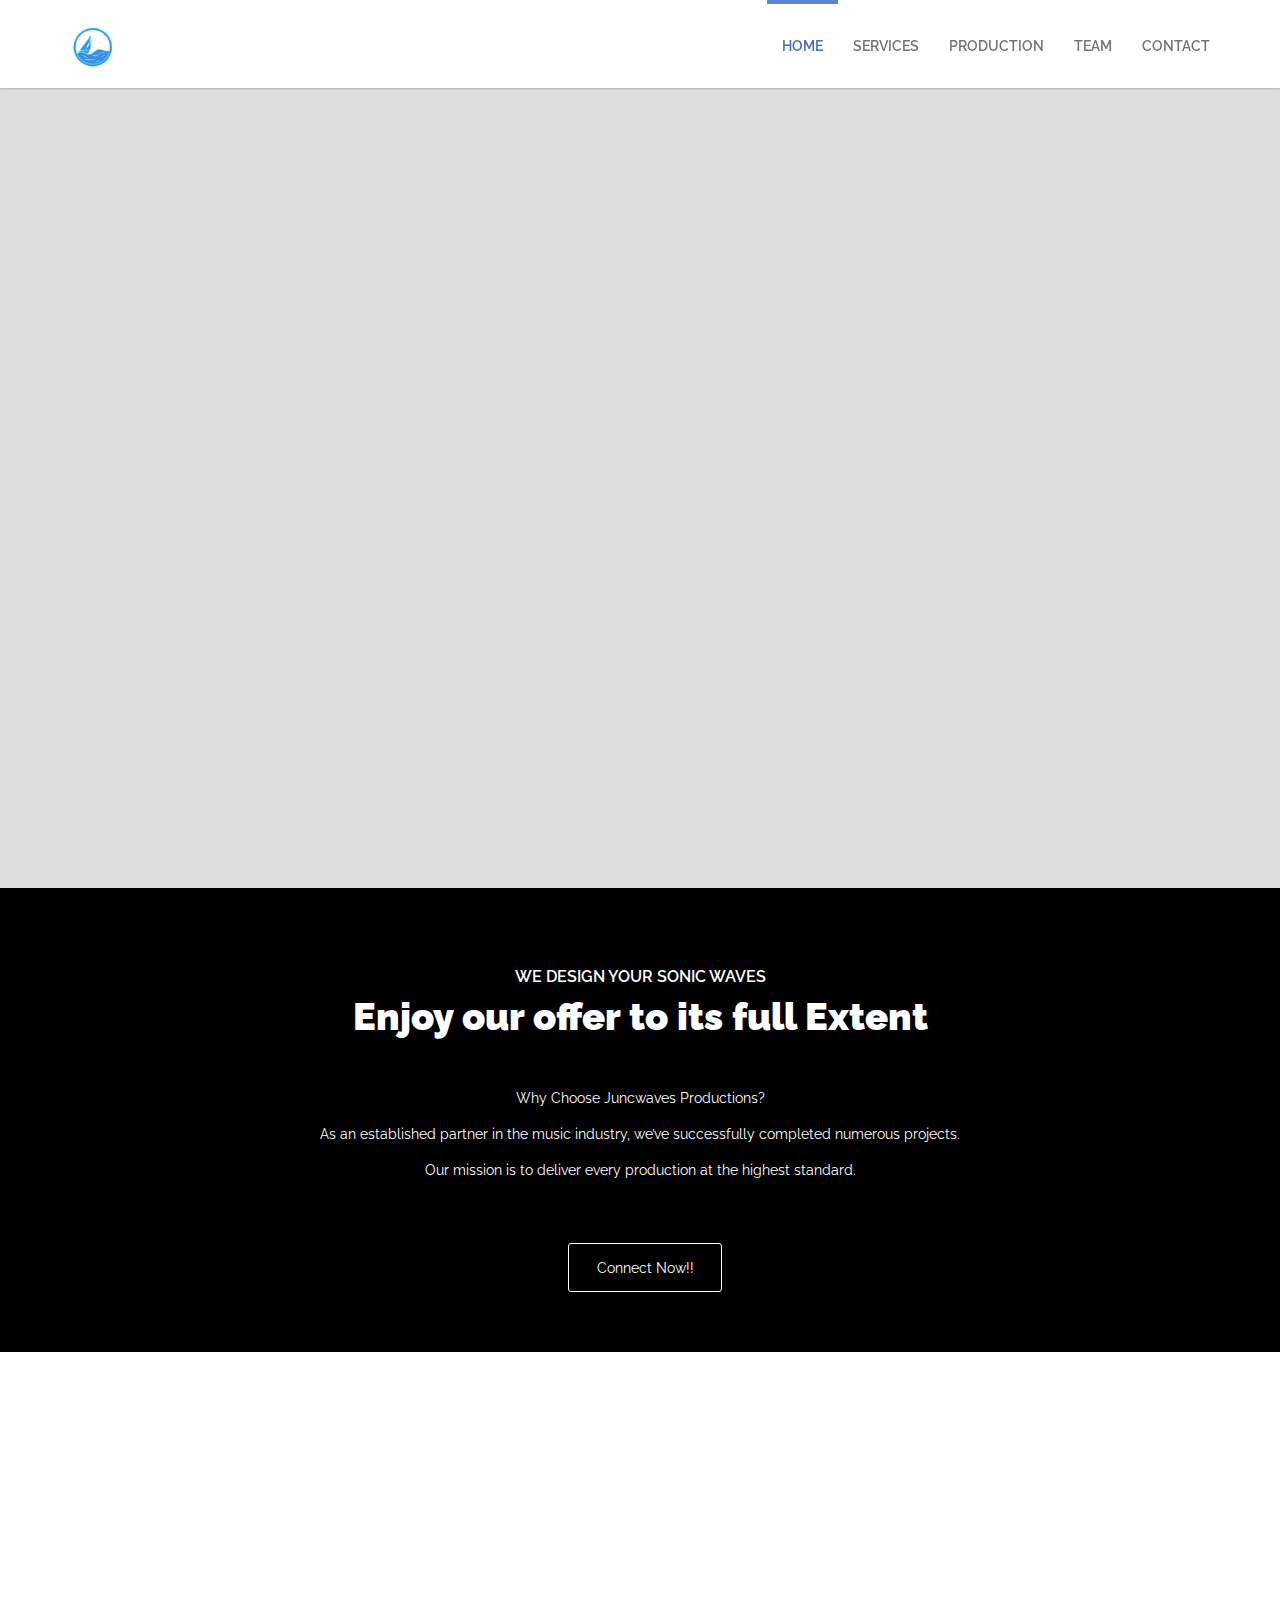
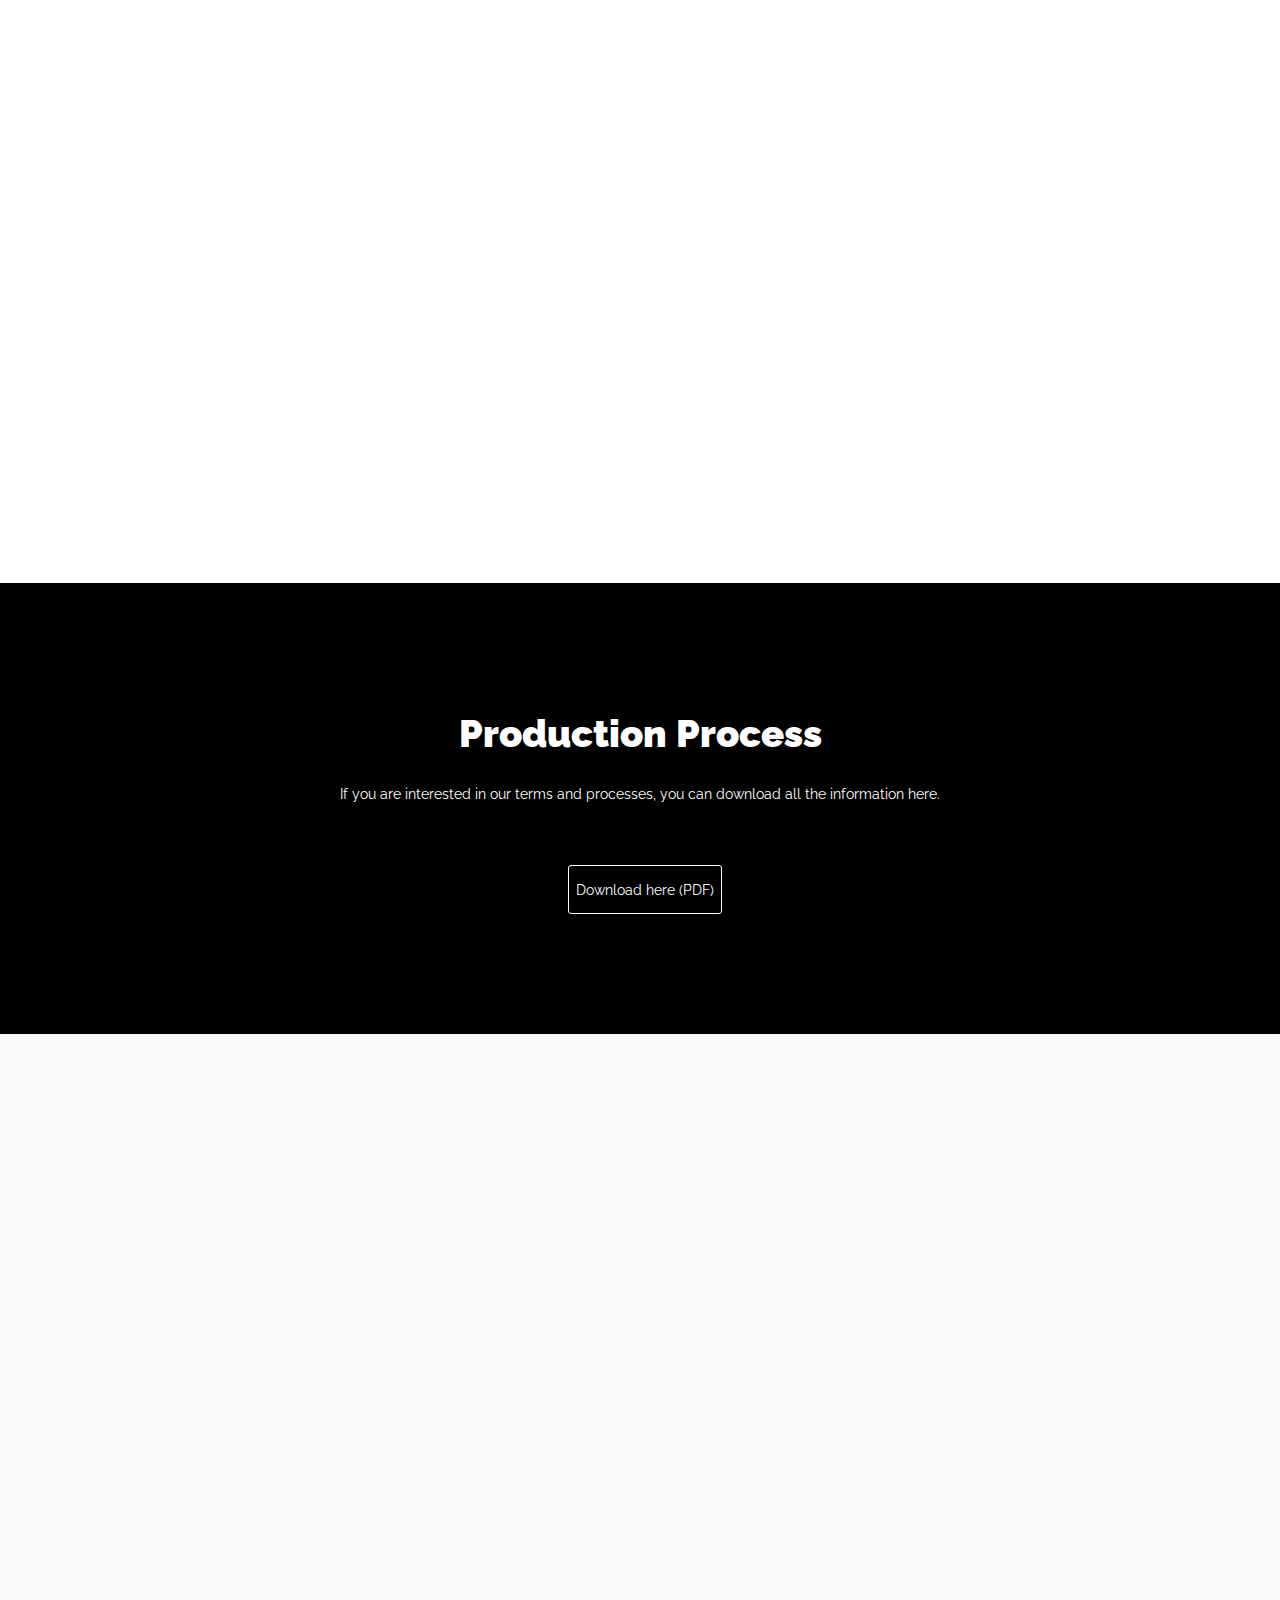
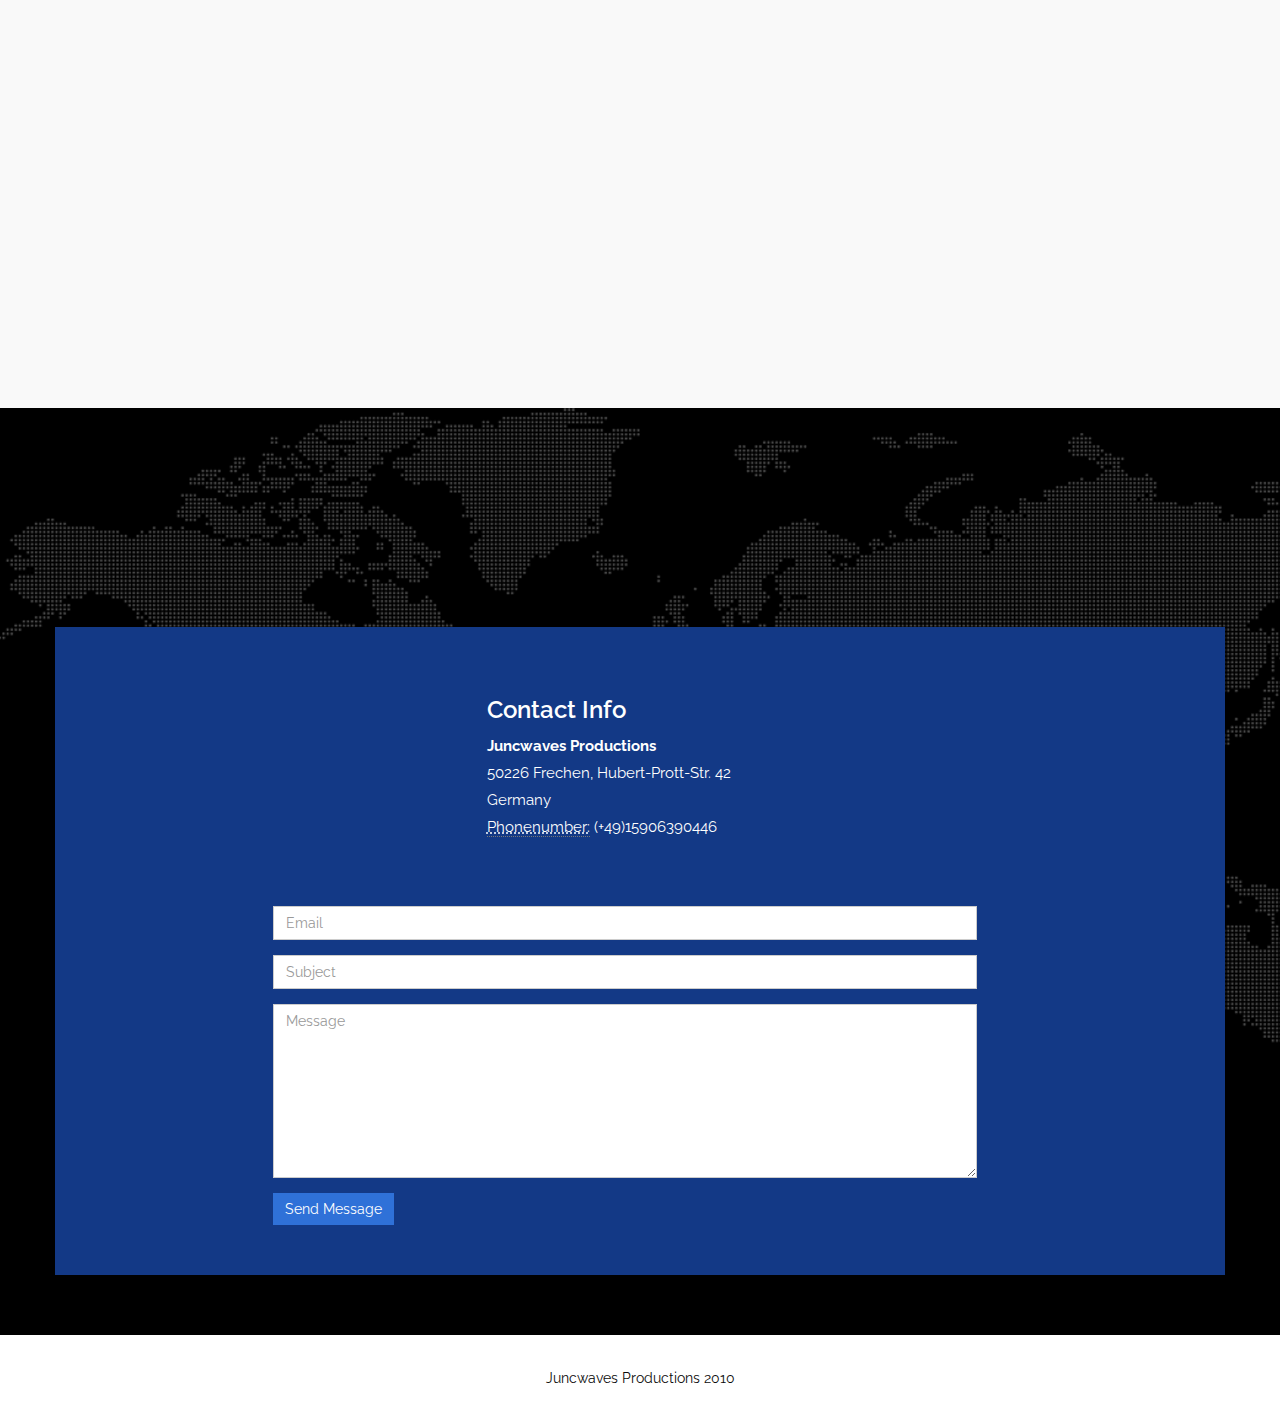
==== commit fe25b7ab: "Update index.html" ====
--- a/index.html
+++ b/index.html
@@ -5,7 +5,7 @@
     <meta name="viewport" content="width=device-width, initial-scale=1.0">
     <meta name="description" content="Professional media productions for music, film and more. Creativity and quality at Juncwaves Productions.">
     <meta name="author" content="webthemez">
-    <title>https://juncwaves.com</title>
+    <title>Juncwaves Productions</title>
 	<!-- core CSS -->
     <link href="css/bootstrap.min.css" rel="stylesheet">
     <link href="css/font-awesome.min.css" rel="stylesheet">
@@ -220,7 +220,7 @@
                             <li><a href="https://www.facebook.com/share/15rH2q539y/"><i class="fa fa-facebook"></i></a></li>
                             <li><a href="https://x.com/Junctronix?t=tTZTVsK25BRHCzKk5tCpOg&s=09"><i class="fa fa-twitter"></i></a></li>
 			    <li><a href="https://www.instagram.com/juncwaveselectronix/profilecard/?igsh=ZmhxNHZ4bHV4dTlp"><i class="fa fa-instagram"></i></a></li>
-                            <li><a href="#"><i class="fa fa-linkedin"></i></a></li>
+                            <li><a href="https://cruxaider.de"><i class="fa fa-linkedin"></i></a></li>
                         </ul>
                     </div>
                 </div>
@@ -237,7 +237,7 @@
                             <li><a href="https://www.facebook.com/share/1BHRopFs8m/"><i class="fa fa-facebook"></i></a></li>
                             <li><a href="https://x.com/CruxaiderBeat5?t=DJMhtUPjQpJOv8R45gzlRg&s=09"><i class="fa fa-twitter"></i></a></li>
                             <li><a href="https://www.instagram.com/cruxaider_beat5/profilecard/?igsh=bGZxYjZpdGhoZDJq"><i class="fa fa-instagram"></i></a></li>
-                            <li><a href="#"><i class='fa fa-globe'></i></a></li> 
+                            <li><a href="https://www.linkedin.com/in/klimentij-alexandrovic-kapylov-3878aa344"><i class='fa fa-globe'></i></a></li> 
                         </ul>
                     </div>
                 </div>
@@ -263,7 +263,7 @@
                             <h3>Contact Info</h3>
 
                             <address>
-                              <strong>Juncwaves Productions©</strong><br>
+                              <strong>Juncwaves Productions</strong><br>
                               50226 Frechen, Hubert-Prott-Str. 42<br>
                               Germany<br>
                               <abbr title="Phone">Phonenumber:</abbr> (+49)15906390446
